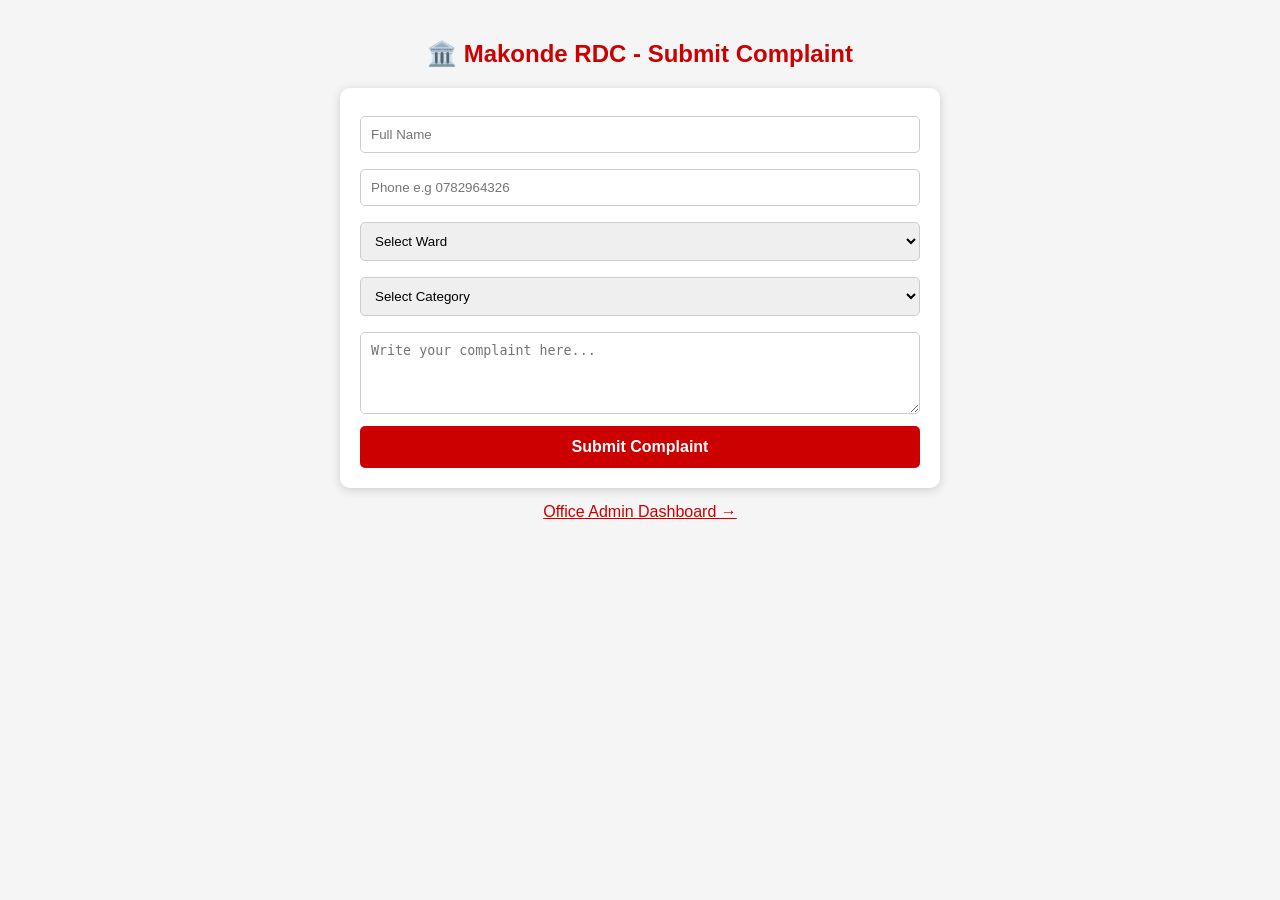
==== index.html @ b074878e "Add files via upload" ====
<!DOCTYPE html>
<html>
<head>
<meta charset="UTF-8"><meta name="viewport" content="width=device-width, initial-scale=1.0">
<title>MRDC Complaint System</title>
<style>
body{font-family:Arial;padding:20px;max-width:600px;margin:auto;background:#f5f5f5}
form{background:white;padding:20px;border-radius:10px;box-shadow:0 2px 10px #ccc}
input,select,textarea{width:100%;padding:10px;margin:8px 0;border:1px solid #ccc;border-radius:5px;box-sizing:border-box}
button{background:#cc0000;color:white;padding:12px;border:none;width:100%;border-radius:5px;font-size:16px;cursor:pointer;font-weight:bold}
button:hover{background:#990000} h2{text-align:center;color:#cc0000}
.success{background:#d4edda;color:#155724;padding:12px;border-radius:5px;display:none;margin-top:10px;text-align:center;border:1px solid #c3e6cb}
a{color:#cc0000}
</style>
</head>
<body>
<h2>🏛️ Makonde RDC - Submit Complaint</h2>
<form id="complaintForm">
<input type="text" id="name" placeholder="Full Name" required>
<input type="text" id="phone" placeholder="Phone e.g 0782964326" required>
<select id="ward" required>
<option value="">Select Ward</option>
<option>Ward 1</option><option>Ward 2</option><option>Ward 3</option><option>Ward 4</option><option>Ward 5</option><option>Ward 6</option><option>Ward 7</option><option>Ward 8</option><option>Ward 9</option><option>Ward 10</option>
<option>Ward 11</option><option>Ward 12</option><option>Ward 13</option><option>Ward 14</option><option>Ward 15</option>
</select>
<select id="category" required>
<option value="">Select Category</option>
<option>Waste Management</option>
<option>Water Supply</option>
<option>Roads</option>
<option>Health Services</option>
<option>Other</option>
</select>
<textarea id="message" placeholder="Write your complaint here..." rows="4" required></textarea>
<button type="submit" id="btn">Submit Complaint</button>
<div id="success" class="success">✅ Complaint sent to MRDC Office! Thank you.</div>
</form>
<p style="text-align:center;margin-top:15px"><a href="admin.html">Office Admin Dashboard →</a></p>

<script>
const SCRIPT_URL = "https://script.google.com/macros/s/AKfycbzy2as-gYd1gcTYNgCK6MR3g3dkuiR1lPveC68xfMHfFPMIM0zp_xTu3muXYN56fK5qKA/exec";
document.getElementById('complaintForm').addEventListener('submit', async function(e){
  e.preventDefault();
  const btn = document.getElementById('btn');
  btn.innerText="Sending to Office...";
  btn.disabled=true;
  const data = {
    name:document.getElementById('name').value,
    phone:document.getElementById('phone').value,
    ward:document.getElementById('ward').value,
    category:document.getElementById('category').value,
    message:document.getElementById('message').value
  };
  try{
    await fetch(SCRIPT_URL, {method:'POST', mode:'no-cors', body:JSON.stringify(data)});
    document.getElementById('success').style.display='block';
    document.getElementById('complaintForm').reset();
    setTimeout(()=>{document.getElementById('success').style.display='none';},4000);
  }catch(err){ alert("Failed - check internet connection"); }
  btn.innerText="Submit Complaint";
  btn.disabled=false;
});
</script>
</body>
</html>
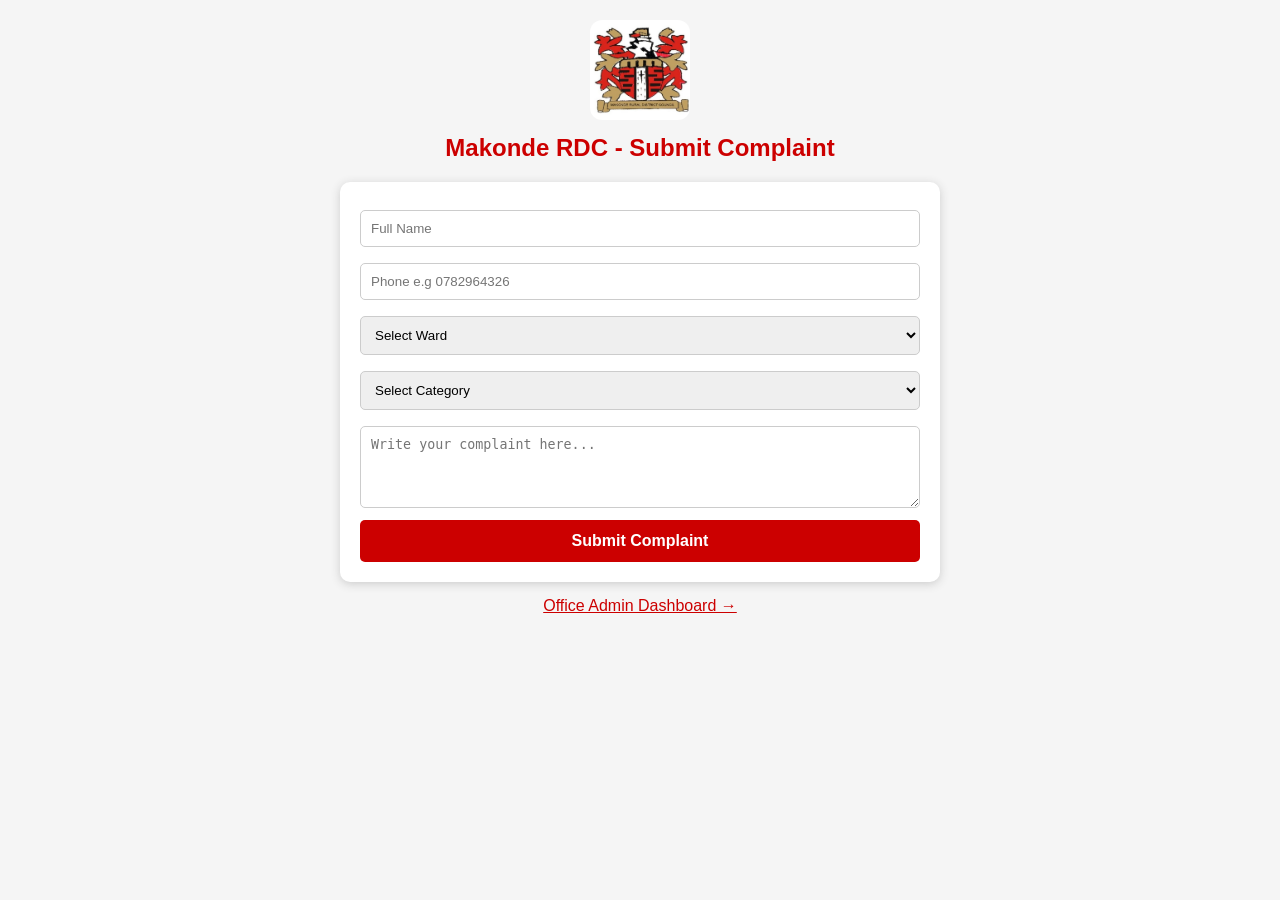
==== commit 262674e6: "Update index.html" ====
--- a/index.html
+++ b/index.html
@@ -14,7 +14,10 @@
 </style>
 </head>
 <body>
-<h2>🏛️ Makonde RDC - Submit Complaint</h2>
+<div style="text-align:center;">
+<img src="logo.jpg" style="width:100px;height:100px;border-radius:12px;object-fit:cover;">
+<h2 style="margin-top:10px;">Makonde RDC - Submit Complaint</h2>
+</div>
 <form id="complaintForm">
 <input type="text" id="name" placeholder="Full Name" required>
 <input type="text" id="phone" placeholder="Phone e.g 0782964326" required>
@@ -62,4 +65,4 @@
 });
 </script>
 </body>
-</html>+</html>
